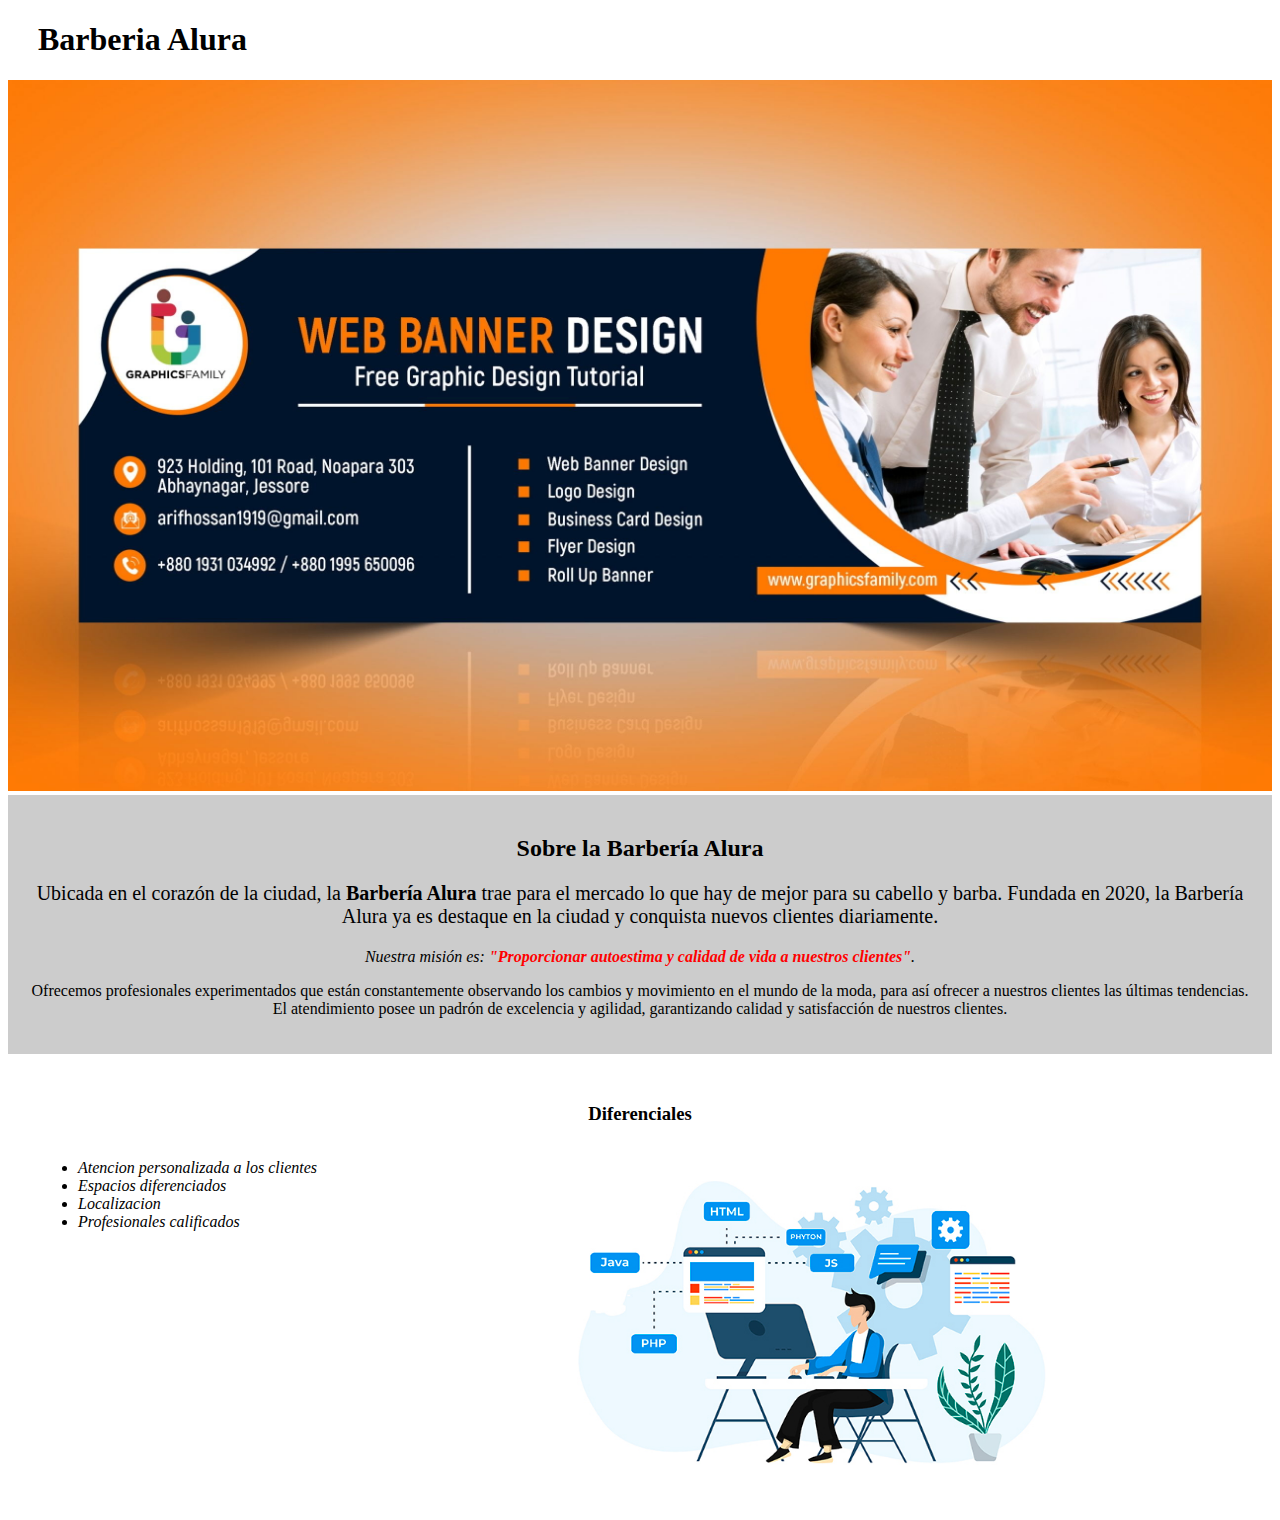
==== index.html @ 83fd3114 "first commit" ====
<!DOCTYPE html>
<html lang="es">

<head>
    <meta charset="UTF-8">
    <title>Barberia</title>
    <link rel="stylesheet" href="style.css">
</head>

<body>
    <header>
        <h1 class="titulo-principal">Barberia Alura</h1>
    </header>
    <img id="banner" src="./Professional-Web-Banner-AD-in-Photoshop-scaled.jpg" alt="">

    <div class="principal">
        <h2 class="tituloCentralizado">Sobre la Barbería Alura</h2>

        <p id="mision">Ubicada en el corazón de la ciudad, la <strong>Barbería Alura</strong> trae para el mercado lo
            que hay de mejor
            para su cabello y barba. Fundada en 2020, la Barbería Alura ya es destaque en la ciudad y conquista nuevos
            clientes diariamente.</p>
        <p><em>Nuestra misión es: <strong>"Proporcionar autoestima y calidad de vida a nuestros clientes"</strong>.</em>
        </p>

        <p>Ofrecemos profesionales experimentados que están constantemente observando los cambios y movimiento en el
            mundo
            de la moda, para así ofrecer a nuestros clientes las últimas tendencias. El atendimiento posee un padrón de
            excelencia y agilidad, garantizando calidad y satisfacción de nuestros clientes.</p>
    </div>
    <div class="diferenciales">
        <h3 class="tituloCentralizado">Diferenciales</h3>

        <ul>
            <li class="items">Atencion personalizada a los clientes</li>
            <li class="items">Espacios diferenciados</li>
            <li class="items">Localizacion</li>
            <li class="items">Profesionales calificados</li>
        </ul>



        <img class="imagenDifenrenciales" src="./Backend-y-Frontend-¿Qué-es-cómo-funcionan-en-la-programación.jpg" alt="">
    </div>





</body>

</html>
---- style.css ----
.titulo-principal{
    padding-left: 30px;
}
.tituloCentralizado{
    text-align: center;
}

#banner {
    width: 100%;
}

.principal{
    background: #cccccc;
    padding: 20px;
}

p{
    text-align: center;
  
}



em strong{
    color: red;
}

#mision {
    font-size: 20px;
}
.diferenciales{
    background: #ffffff;
    padding: 30px;
}

.items{
    font-style: italic;
}

ul{
    display: inline-block;
    vertical-align: top;
    width: 20%;
    margin-right: 15%;
}

.imagenDifenrenciales{
    width: 50%;
}
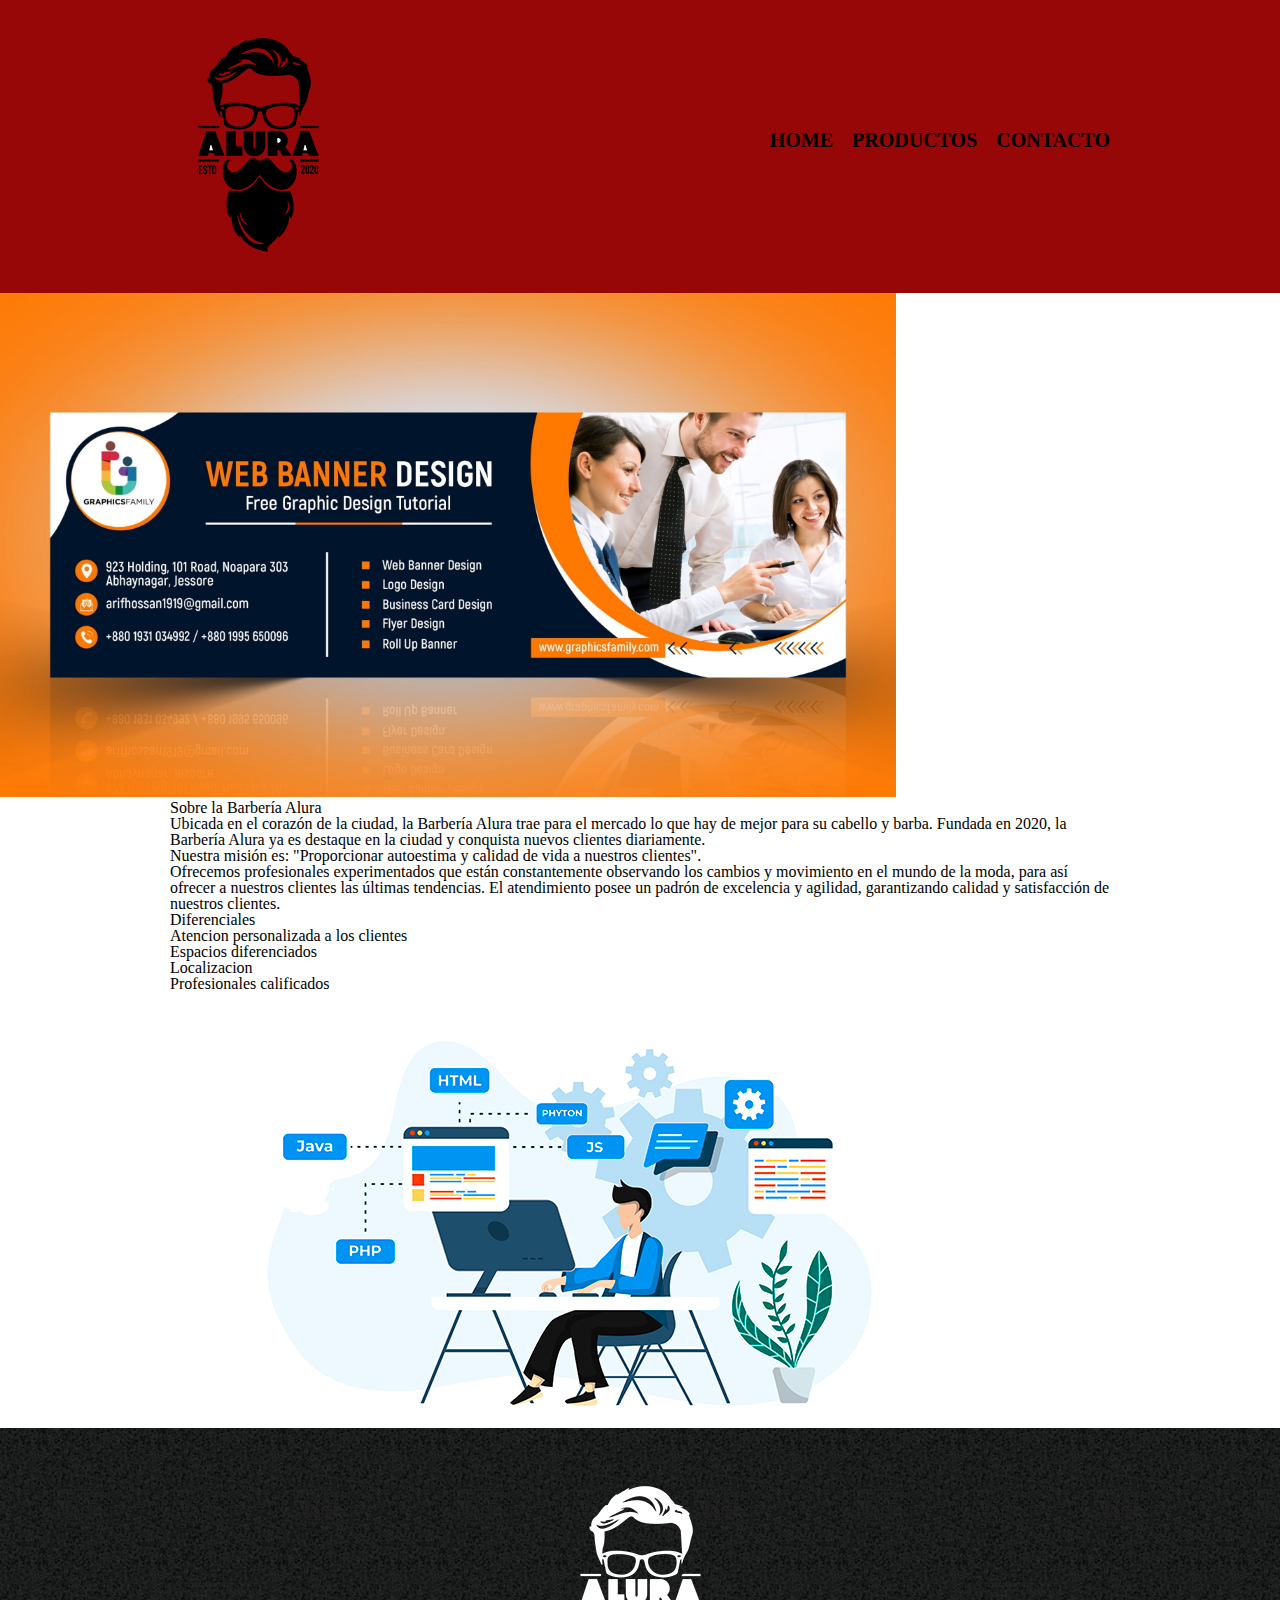
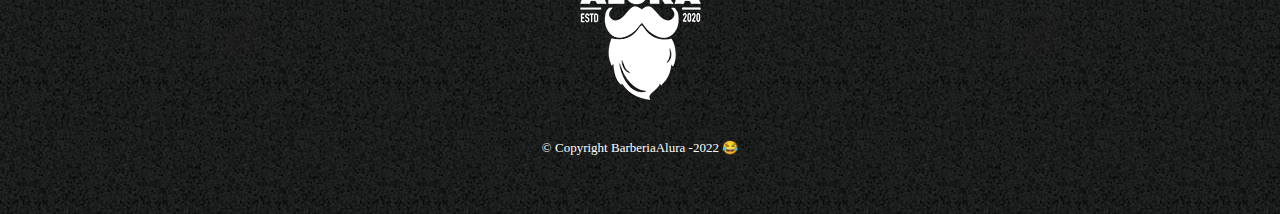
==== commit 9794c984: "Agregando formularios" ====
--- a/index.html
+++ b/index.html
@@ -4,49 +4,70 @@
 <head>
     <meta charset="UTF-8">
     <title>Barberia</title>
+    <link rel="stylesheet" href="./reset.css/reset.css">
     <link rel="stylesheet" href="style.css">
+
 </head>
 
 <body>
     <header>
-        <h1 class="titulo-principal">Barberia Alura</h1>
+        <div class="caja">
+            <h1><img src="./imagenes/imagenes/logo.png" alt=""></h1>
+            <nav>
+                <ul class="navegacion">
+                    <li><a href="./index.html">Home</a></li>
+                    <li><a href="./productos.html">Productos</a></li>
+                    <li><a href="./contacto.html">Contacto</a></li>
+                </ul>
+            </nav>
+        </div>
     </header>
-    <img id="banner" src="./Professional-Web-Banner-AD-in-Photoshop-scaled.jpg" alt="">
+    <div class="imgbanner">
+        <img id="banner" src="./Professional-Web-Banner-AD-in-Photoshop-scaled.jpg" alt="">
+    </div>
+    <main>
+        <div class="principal">
+            <h2 class="tituloCentralizado">Sobre la Barbería Alura</h2>
 
-    <div class="principal">
-        <h2 class="tituloCentralizado">Sobre la Barbería Alura</h2>
+            <p id="mision">Ubicada en el corazón de la ciudad, la <strong>Barbería Alura</strong> trae para el mercado
+                lo
+                que hay de mejor
+                para su cabello y barba. Fundada en 2020, la Barbería Alura ya es destaque en la ciudad y conquista
+                nuevos
+                clientes diariamente.</p>
+            <p><em>Nuestra misión es: <strong>"Proporcionar autoestima y calidad de vida a nuestros
+                        clientes"</strong>.</em>
+            </p>
 
-        <p id="mision">Ubicada en el corazón de la ciudad, la <strong>Barbería Alura</strong> trae para el mercado lo
-            que hay de mejor
-            para su cabello y barba. Fundada en 2020, la Barbería Alura ya es destaque en la ciudad y conquista nuevos
-            clientes diariamente.</p>
-        <p><em>Nuestra misión es: <strong>"Proporcionar autoestima y calidad de vida a nuestros clientes"</strong>.</em>
-        </p>
+            <p>Ofrecemos profesionales experimentados que están constantemente observando los cambios y movimiento en el
+                mundo
+                de la moda, para así ofrecer a nuestros clientes las últimas tendencias. El atendimiento posee un padrón
+                de
+                excelencia y agilidad, garantizando calidad y satisfacción de nuestros clientes.</p>
+        </div>
+        <div class="diferenciales">
+            <h3 class="tituloCentralizado">Diferenciales</h3>
 
-        <p>Ofrecemos profesionales experimentados que están constantemente observando los cambios y movimiento en el
-            mundo
-            de la moda, para así ofrecer a nuestros clientes las últimas tendencias. El atendimiento posee un padrón de
-            excelencia y agilidad, garantizando calidad y satisfacción de nuestros clientes.</p>
-    </div>
-    <div class="diferenciales">
-        <h3 class="tituloCentralizado">Diferenciales</h3>
-
-        <ul>
-            <li class="items">Atencion personalizada a los clientes</li>
-            <li class="items">Espacios diferenciados</li>
-            <li class="items">Localizacion</li>
-            <li class="items">Profesionales calificados</li>
-        </ul>
+            <ul>
+                <li class="items">Atencion personalizada a los clientes</li>
+                <li class="items">Espacios diferenciados</li>
+                <li class="items">Localizacion</li>
+                <li class="items">Profesionales calificados</li>
+            </ul>
 
 
 
-        <img class="imagenDifenrenciales" src="./Backend-y-Frontend-¿Qué-es-cómo-funcionan-en-la-programación.jpg" alt="">
-    </div>
+            <img class="imagenDifenrenciales" src="./Backend-y-Frontend-¿Qué-es-cómo-funcionan-en-la-programación.jpg"
+                alt="">
+        </div>
+    </main>
 
 
-
-
-
+    <footer>
+        <img src="./imagenes/imagenes/logo-blanco.png" alt="">
+        <p class="copyright">&copy Copyright BarberiaAlura -2022
+            &#128514</p>
+    </footer>
 </body>
 
 </html>--- a/style.css
+++ b/style.css
@@ -1,50 +1,172 @@
-.titulo-principal{
-    padding-left: 30px;
+header{
+    background-color: #970707;
+    padding: 20px 0;
 }
-.tituloCentralizado{
-    text-align: center;
+.caja{
+    width: 940px;
+    position: relative;
+    margin: 0 auto;
+
 }
 
-#banner {
-    width: 100%;
+nav {
+    position: absolute;
+    top: 110px;
+    right: 0;
 }
 
-.principal{
-    background: #cccccc;
-    padding: 20px;
+nav li {
+display: inline;
+margin: 0 0 0 15px;
+
 }
 
-p{
-    text-align: center;
-  
+nav a {
+    
+    text-transform: uppercase;
+    color: black;
+    font-weight: bold;
+    font-size: 20px;
+    text-decoration: none;
+
+    
+
 }
 
+nav a:hover{
+    color: #c78c19;
+    text-decoration: underline;
+}
+
+.imgbanner img{
+    max-width: 70%;
+    max-height: 30%;
+}
+
+.lista-bloques{
+    width: 940px;
+    margin: 0 auto;
+    padding: 50px;
+   
+    
+}
+
+.lista-bloques li{
+
+    display: inline-block;
+    text-align: center;
+    width: 30%;
+    vertical-align: top;
+    
+    margin: 0 1.5%;
+    padding: 30px 20px;
+    box-sizing: border-box;
+    border: 2px solid black;
+ 
+    border-bottom-right-radius: 25px;
 
 
-em strong{
-    color: red;
+    border-radius: 10px;
+
+
+}
+.lista-bloques li:hover{
+    border-color: #c78c19;
+    transform: scale(1.2);
+    
 }
 
-#mision {
-    font-size: 20px;
-}
-.diferenciales{
-    background: #ffffff;
-    padding: 30px;
+.lista-bloques li:active{
+    border-color: green;
+
 }
 
-.items{
-    font-style: italic;
+.lista-bloques h2{
+    font-size: 30px;
+   
+    font-weight: bold;
+
 }
 
-ul{
-    display: inline-block;
-    vertical-align: top;
-    width: 20%;
-    margin-right: 15%;
+.lista-bloques li:hover h2{
+    font-size: 33px;
 }
 
-.imagenDifenrenciales{
+.producto-descripcion{
+    font-size: 18px;
+}
+
+.producto-precio{
+    font-size: 20px;
+    font-weight: bold;
+    margin-top: 10px;
+}
+
+footer {
+    text-align: center;
+    background: url(./imagenes/imagenes/bg.jpg);
+    padding: 40px;
+}
+
+.copyright{
+    color: #ffffff;    
+    font-size: 13px;
+    margin: 20px;
+}
+
+main{
+    width: 940px;
+    margin: 0 auto;
+}
+
+.formulario{
+    margin: 40px;
+}
+
+.formulario label, .formulario legend{
+    display: block;
+    font-size: 20px;
+    margin: 0 0 10px;
+
+}
+.input-padron{
+    display: block;
+    margin: 0 0 20px;
+    padding: 10px 25px;
     width: 50%;
 }
+.check-box {
+    margin: 20px 0;
+}
 
+.enviar{
+    width: 40%;
+    padding: 15px 0;
+    font-size: 18px;
+    font-weight: bold;
+    color: white;
+    background: #c78c19;
+    border: none;
+    border-radius: 5px;
+    transition: 3s all ;
+    cursor: pointer;
+}
+ .enviar:hover{
+    background: darkorange;
+    transform: scale(1.2);
+ }
+
+ table{
+    margin: 40px 40px;
+ }
+
+ table thead{
+    background: #555555 ;
+    color: white;
+    font-weight: bold;
+ }
+ table td, th{
+    border: 1px solid #000000;
+    padding: 8px 15px;
+
+ }
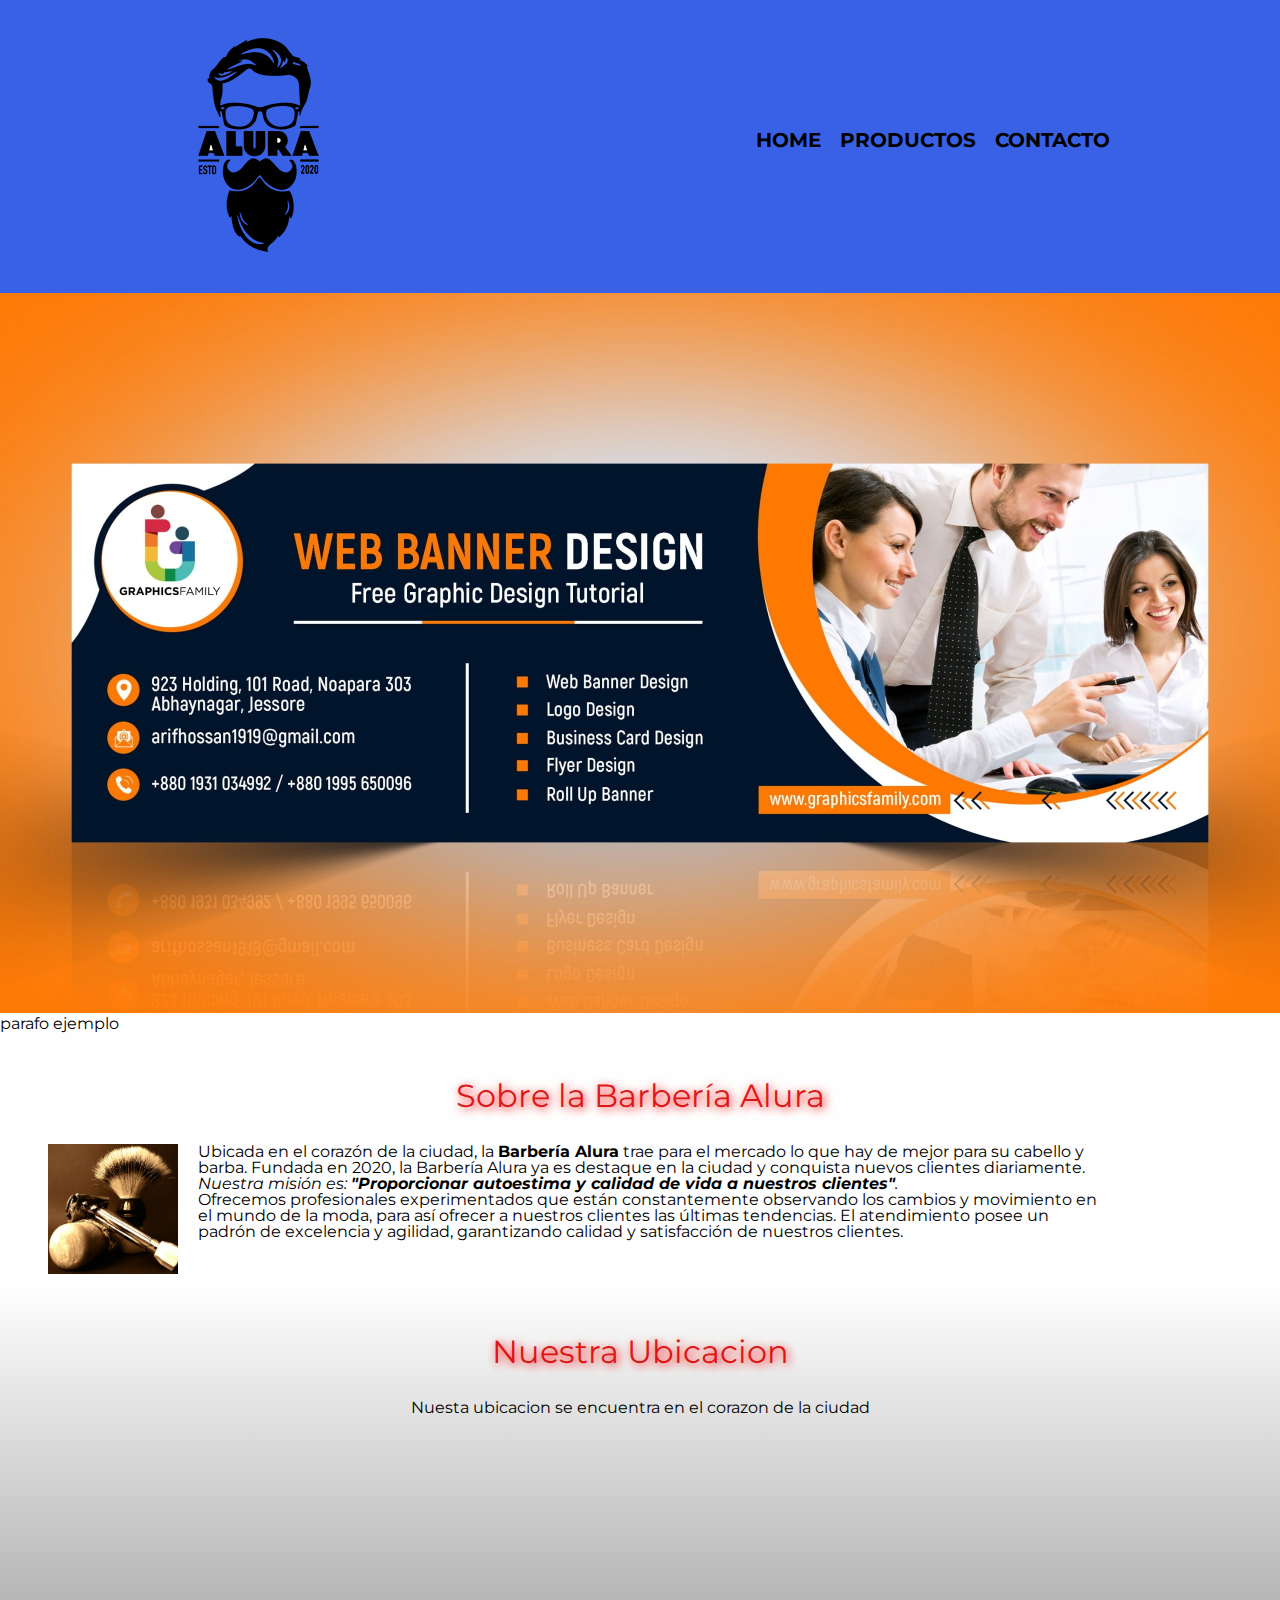
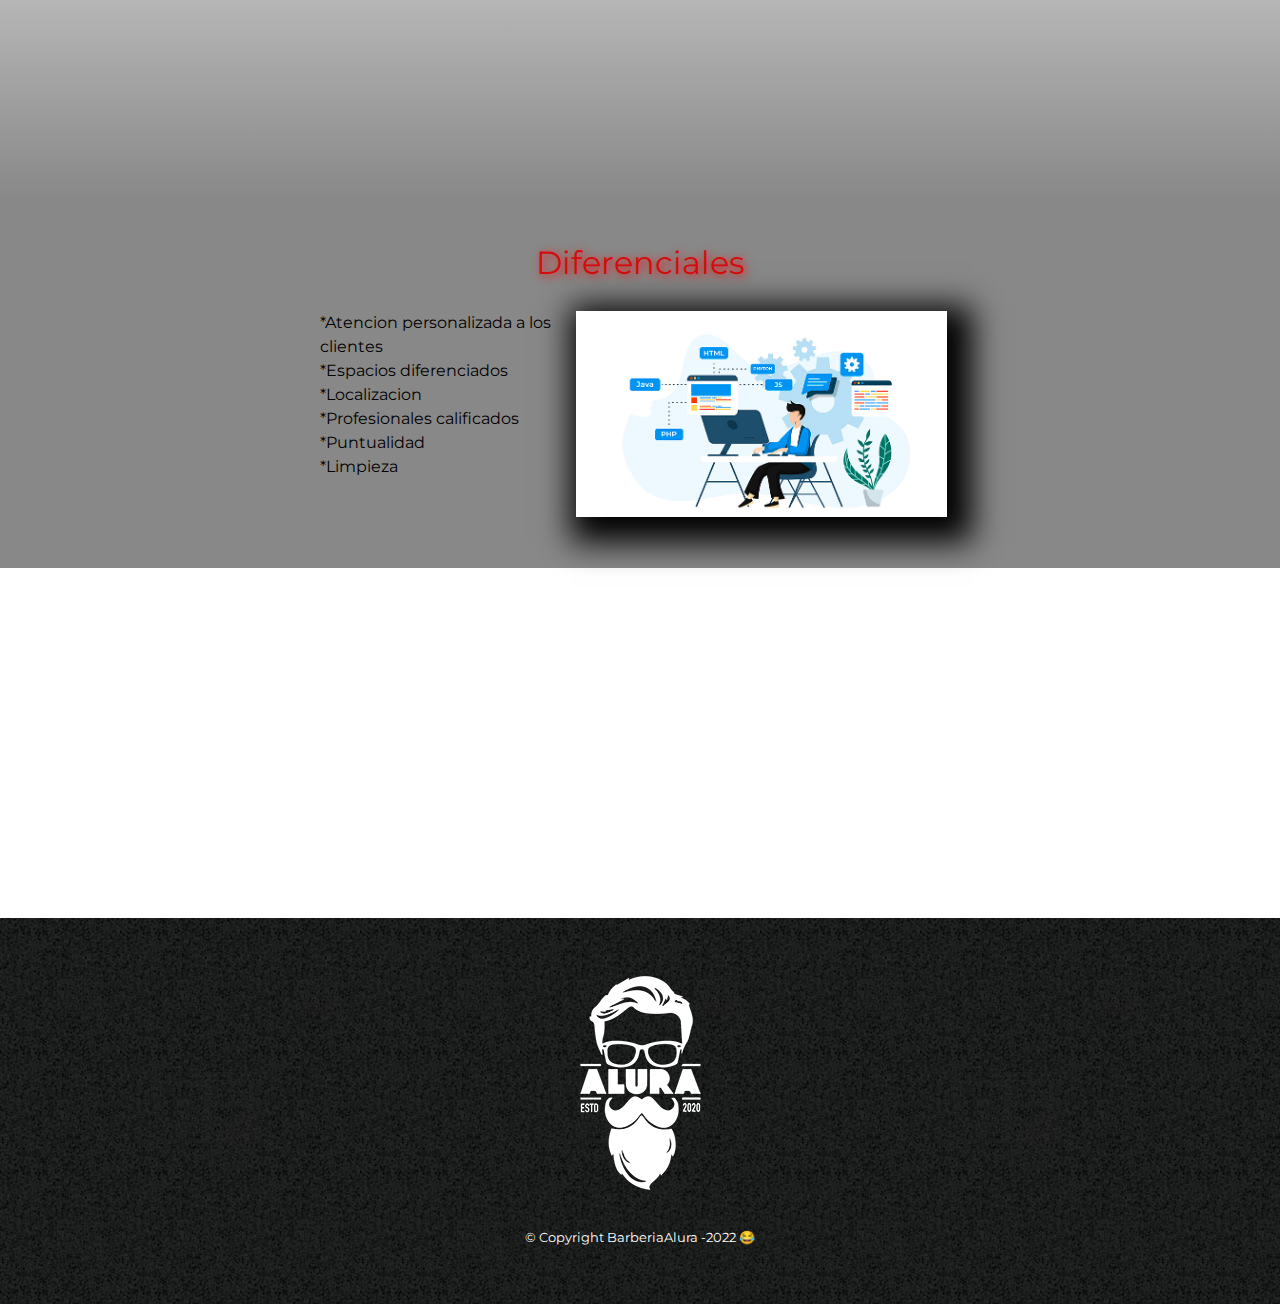
==== commit 3e6faf65: "Agregando fuentes externas y animaciones con css" ====
--- a/index.html
+++ b/index.html
@@ -3,9 +3,13 @@
 
 <head>
     <meta charset="UTF-8">
+    <meta name="viewport" content="width= device-width">
     <title>Barberia</title>
     <link rel="stylesheet" href="./reset.css/reset.css">
     <link rel="stylesheet" href="style.css">
+    <link rel="preconnect" href="https://fonts.googleapis.com">
+    <link rel="preconnect" href="https://fonts.gstatic.com" crossorigin>
+    <link href="https://fonts.googleapis.com/css2?family=Montserrat:ital,wght@1,300&display=swap" rel="stylesheet">
 
 </head>
 
@@ -22,43 +26,65 @@
             </nav>
         </div>
     </header>
-    <div class="imgbanner">
-        <img id="banner" src="./Professional-Web-Banner-AD-in-Photoshop-scaled.jpg" alt="">
+    <div>
+        <img class="banner" src="./Professional-Web-Banner-AD-in-Photoshop-scaled.jpg" alt="">
     </div>
     <main>
-        <div class="principal">
-            <h2 class="tituloCentralizado">Sobre la Barbería Alura</h2>
+        <p>parafo ejemplo</p>
+        <section class="principal">
+            <h2 class="titulo-principal">Sobre la Barbería Alura</h2>
+           
+                <img class="utencilios" src="./imagenes/imagenes/utensilios[1].jpg" alt="Utencilios de un barbero">
 
-            <p id="mision">Ubicada en el corazón de la ciudad, la <strong>Barbería Alura</strong> trae para el mercado
-                lo
-                que hay de mejor
-                para su cabello y barba. Fundada en 2020, la Barbería Alura ya es destaque en la ciudad y conquista
-                nuevos
-                clientes diariamente.</p>
-            <p><em>Nuestra misión es: <strong>"Proporcionar autoestima y calidad de vida a nuestros
-                        clientes"</strong>.</em>
-            </p>
+                <p>Ubicada en el corazón de la ciudad, la <strong>Barbería Alura</strong> trae para el mercado
+                    lo
+                    que hay de mejor
+                    para su cabello y barba. Fundada en 2020, la Barbería Alura ya es destaque en la ciudad y conquista
+                    nuevos
+                    clientes diariamente.</p>
+                <p id="mision"><em>Nuestra misión es: <strong>"Proporcionar autoestima y calidad de vida a nuestros
+                            clientes"</strong>.</em>
+                </p>
 
-            <p>Ofrecemos profesionales experimentados que están constantemente observando los cambios y movimiento en el
-                mundo
-                de la moda, para así ofrecer a nuestros clientes las últimas tendencias. El atendimiento posee un padrón
-                de
-                excelencia y agilidad, garantizando calidad y satisfacción de nuestros clientes.</p>
-        </div>
-        <div class="diferenciales">
-            <h3 class="tituloCentralizado">Diferenciales</h3>
+                <p>Ofrecemos profesionales experimentados que están constantemente observando los cambios y movimiento
+                    en el
+                    mundo
+                    de la moda, para así ofrecer a nuestros clientes las últimas tendencias. El atendimiento posee un
+                    padrón
+                    de
+                    excelencia y agilidad, garantizando calidad y satisfacción de nuestros clientes.</p>
+            
+        </section>
+        <section class="mapa">
+            <h3 class="titulo-principal">Nuestra Ubicacion</h3>
+            <p>Nuesta ubicacion se encuentra en el corazon de la ciudad</p>
+            <div class="mapa-contenido">
+                <iframe
+                    src="https://www.google.com/maps/embed?pb=!1m18!1m12!1m3!1d43045.250917782534!2d-65.88847471462721!3d-17.521895252449752!2m3!1f0!2f0!3f0!3m2!1i1024!2i768!4f13.1!3m3!1m2!1s0x93e49f0d0412322b%3A0x4aaf67f46e862737!2sBARBERIA%20MY%20FRIEND%20BARBER%20SHOP!5e0!3m2!1ses-419!2sbo!4v1663875744706!5m2!1ses-419!2sbo"
+                    width="100%" height="300" style="border:0;" allowfullscreen="" loading="lazy"
+                    referrerpolicy="no-referrer-when-downgrade"></iframe>
+            </div>
+        </section>
+        <section class="diferenciales">
+            <h3 class="titulo-principal">Diferenciales</h3>
+            <div class="contenido-diferenciales">
+                <ul class="lista-diferenciales">
+                    <li class="items">Atencion personalizada a los clientes</li>
+                    <li class="items">Espacios diferenciados</li>
+                    <li class="items">Localizacion</li>
+                    <li class="items">Profesionales calificados</li>
+                    <li class="items">Puntualidad </li>
+                    <li class="items">Limpieza</li>
+                </ul><img class="imagenDifenrenciales"
+                    src="./Backend-y-Frontend-¿Qué-es-cómo-funcionan-en-la-programación.jpg" alt="">
+            </div>
+        </section>
 
-            <ul>
-                <li class="items">Atencion personalizada a los clientes</li>
-                <li class="items">Espacios diferenciados</li>
-                <li class="items">Localizacion</li>
-                <li class="items">Profesionales calificados</li>
-            </ul>
-
-
-
-            <img class="imagenDifenrenciales" src="./Backend-y-Frontend-¿Qué-es-cómo-funcionan-en-la-programación.jpg"
-                alt="">
+        <div class="video">
+            <iframe width="100%" height="315" src="https://www.youtube.com/embed/zSv22gphGKA"
+                title="YouTube video player" frameborder="0"
+                allow="accelerometer; autoplay; clipboard-write; encrypted-media; gyroscope; picture-in-picture"
+                allowfullscreen></iframe>
         </div>
     </main>
 
--- a/style.css
+++ b/style.css
@@ -1,5 +1,9 @@
+
+body{
+    font-family: 'Montserrat', sans-serif;
+}
 header{
-    background-color: #970707;
+    background-color: #3861e6;
     padding: 20px 0;
 }
 .caja{
@@ -38,10 +42,7 @@
     text-decoration: underline;
 }
 
-.imgbanner img{
-    max-width: 70%;
-    max-height: 30%;
-}
+
 
 .lista-bloques{
     width: 940px;
@@ -114,10 +115,7 @@
     margin: 20px;
 }
 
-main{
-    width: 940px;
-    margin: 0 auto;
-}
+
 
 .formulario{
     margin: 40px;
@@ -170,3 +168,154 @@
     padding: 8px 15px;
 
  }
+
+ /* CSS para nuesstra pagina HOME*/
+
+ .banner{
+    width: 100%;
+    height: 30%;
+ }
+
+ /*main > p{
+    background: red;
+ }
+
+ img + p{
+    background: yellow;
+ }
+
+ img ~ p {
+    background: green;
+ }
+
+ .principal p:not(#mision){
+    background: orange;
+ }*/
+
+
+ .principal{
+    padding: 3em;
+    background: #fefefe;
+ }
+.titulo-principal{
+    text-align: center;
+    font-size: 2em;
+    margin: 0 0 1em;
+    clear:left ;
+    color: rgba(218, 0, 0, 0.9);
+    text-shadow: 2px 2px 10px red ;
+
+}
+
+/*.titulo-principal:first-letter{
+    font-weight: bold;
+}
+
+.titulo-principal:before{
+    content: "[";
+}
+.titulo-principal::after{
+    content: "]";
+}
+p:first-line{
+    font-weight: bold;
+}*/
+
+.utencilios{
+    width: 130px;
+    float: left;
+    margin: 0 20px 20px 0;
+}
+.principal p{
+    margin: 0 0 1em;
+    width: 940px;
+    margin: 0 auto;
+}
+
+.principal strong{
+    font-weight: bold;
+}
+.principal em{
+    font-style: italic;
+}
+
+.mapa{
+    padding: 3em 0;
+    background: linear-gradient(#fefefe, #888888)
+   /* background: radial-gradient( orange 50%, blue, red , black);*/
+
+}
+.mapa-contenido{
+    width: 940px;
+    margin: 0 auto;
+}
+
+.mapa p{
+    margin: 0 0 2em;
+    text-align: center;
+}
+
+.diferenciales{
+    padding: 3em 0;
+    background: #888888;
+    /*box-shadow: inset 0 0 30px red;*/
+}
+.contenido-diferenciales{
+    width: 640px;
+    margin: 0 auto;
+}
+
+.lista-diferenciales{
+    width: 40%;
+    display: inline-block;
+    vertical-align: top;
+}
+.items{
+    line-height: 1.5;
+}
+
+.items:before{
+    content: "*";
+}
+ .imagenDifenrenciales{
+    width: 58%;
+   transition: 400ms;
+   box-shadow: 10px 10px 30px 15px #000000;
+   /*, -10px -10px  yellow, -15px -10px rgb(50,50,50, 0.5);*/
+
+   
+ }
+
+ .imagenDifenrenciales:hover{
+    opacity: 0.3;
+ }
+
+ .video{
+    width: 560px;
+    margin: 1em auto;
+
+ }
+
+ @media screen and (max-width:480px) {
+    h1{
+        text-align: center;
+    }
+    nav{
+        position: static;
+    }
+    .caja, .principal p, .mapa-contenido, .contenido-diferenciales, .video{
+        width: auto;
+
+    }
+    .lista-bloques, .lista-bloques li{
+        width: auto;
+        margin: 20px auto;
+    }
+
+    .lista-diferenciales, .imagenDifenrenciales{
+        width: 100%;
+    }
+    
+
+ }
+
